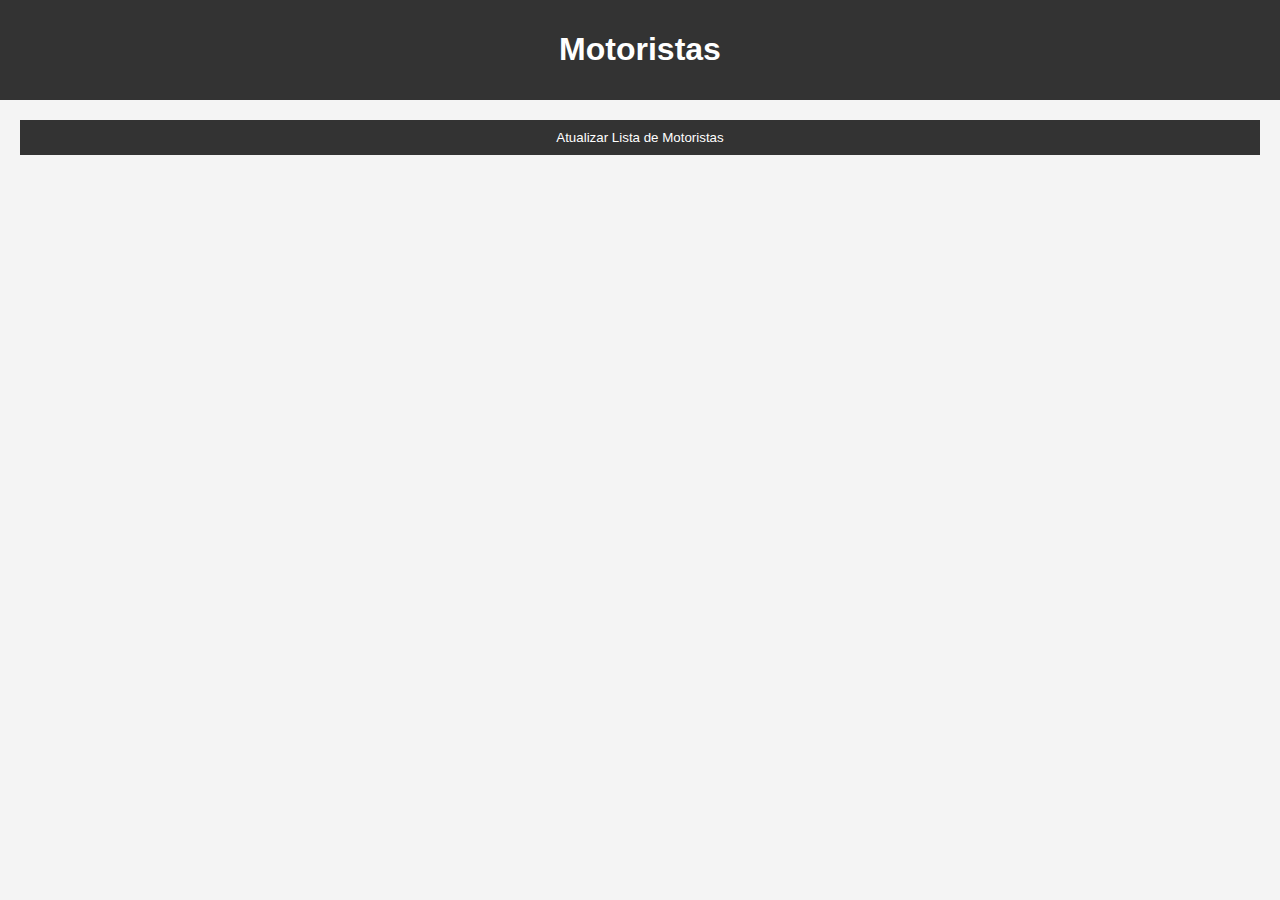
==== index.html @ a3a322ec "frist commit 2" ====
<!DOCTYPE html>
<html lang="pt-br">
<head>
    <meta charset="UTF-8">
    <meta name="viewport" content="width=device-width, initial-scale=1.0">
    <link rel="stylesheet" href="/css/style.css">
    <title>Motoristas no Seu Bairro</title>
</head>
<body>
    <header>
        <h1>Motoristas</h1>
    </header>
    <main>
        <button id="fetch-drivers">Atualizar Lista de Motoristas</button>
        <div id="result"></div>
    </main>

    <script src="/src/status.js"></script>
    <script src="/src/script_drivers.js"></script>
   
</body>
</html>
---- css/style.css ----
body {
    font-family: Arial, sans-serif;
    margin: 0;
    padding: 0;
    background-color: #f4f4f4;
}

header {
    background-color: #333;
    color: #fff;
    padding: 10px 0;
    text-align: center;
}

main {
    margin: 20px;
}

form {
    width: 500px;
    background: #fff;
    padding: 20px;
    border-radius: 5px;
    box-shadow: 0 0 10px rgba(0, 0, 0, 0.1);
}

label {
    display: block;
    margin-bottom: 5px;
}

input, button {
    width: 100%;
    padding: 10px;
    margin-bottom: 10px;
}

button {
    background-color: #333;
    color: #fff;
    border: none;
    cursor: pointer;
}

button:hover {
    background-color: #555;
}
.card {
    background-color: #fff;
    border-radius: 5px;
    box-shadow: 0 0 10px rgba(0, 0, 0, 0.1);
    padding: 20px;
    margin: 20px 0;
    width: 300px;
}
.card h3 {
    margin-top: 0;
}

.status-indicator {
    display: inline-block;
    width: 10px;
    height: 10px;
    border-radius: 50%;
    margin-right: 10px;
}

.status-indicator.livre {
    background-color: #4CAF50; /* Verde */
}

.status-indicator.ocupado {
    background-color: #F44336; /* Vermelho */
}

/* style.css */
.green {
    background-color: green;
    color: white;
}

.red {
    background-color: red;
    color: white;
}
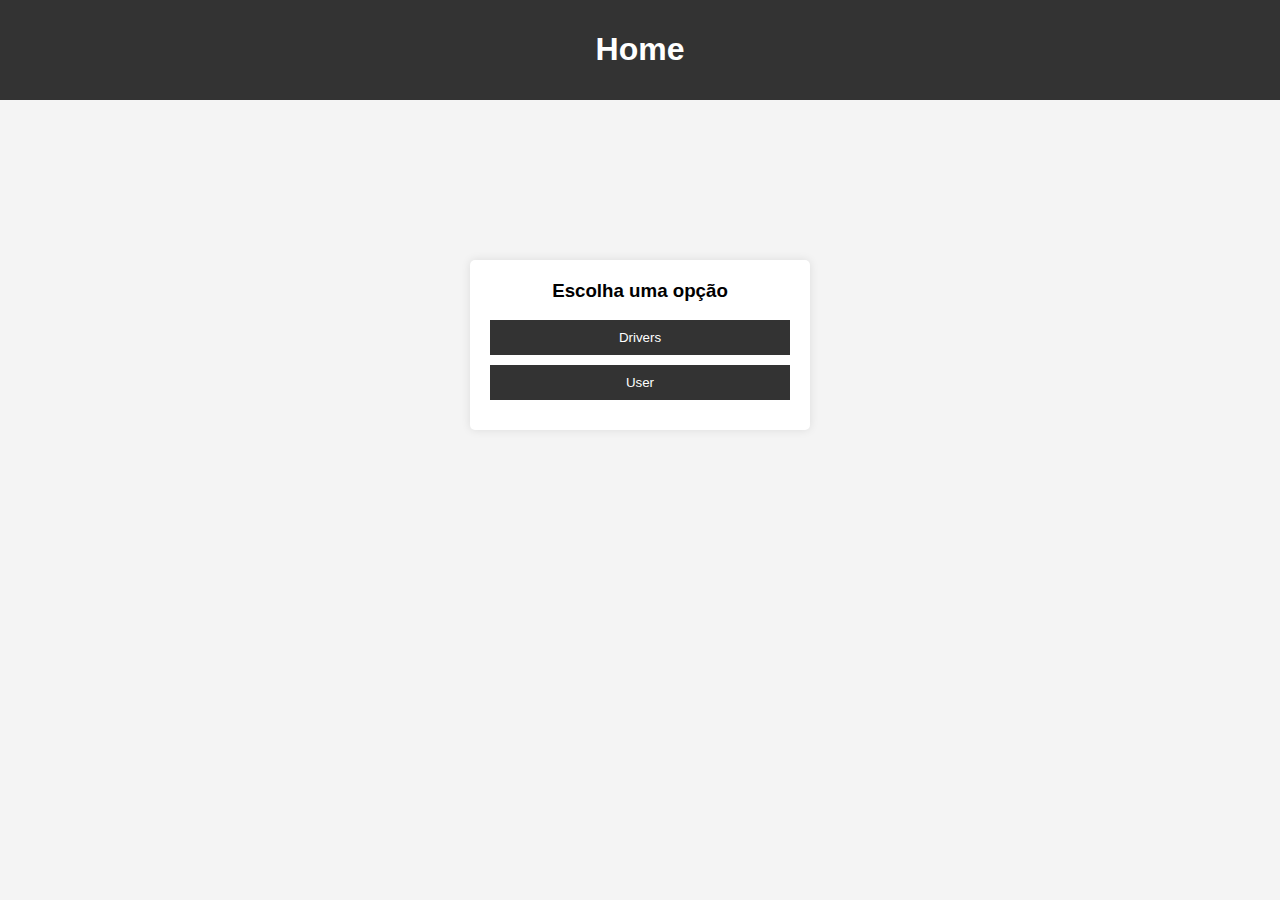
==== commit 1743815e: "add index.html" ====
--- a/index.html
+++ b/index.html
@@ -1,22 +1,38 @@
+<!-- index.html -->
 <!DOCTYPE html>
-<html lang="pt-br">
+<html lang="en">
 <head>
     <meta charset="UTF-8">
     <meta name="viewport" content="width=device-width, initial-scale=1.0">
-    <link rel="stylesheet" href="/css/style.css">
-    <title>Motoristas no Seu Bairro</title>
+    <title>Home</title>
+    <link rel="stylesheet" href="css/style.css">
 </head>
+<style>
+    main {
+    display: flex;
+    justify-content: center;
+    align-items: center;
+    height: 50vh; /* optional, to center vertically as well */
+}
+
+.card {
+    margin: 0 auto; /* adds horizontal margin and centers the element */
+    text-align: center; /* centers the text and buttons inside the card */
+}
+</style>
 <body>
     <header>
-        <h1>Motoristas</h1>
+        <h1>Home</h1>
     </header>
     <main>
-        <button id="fetch-drivers">Atualizar Lista de Motoristas</button>
-        <div id="result"></div>
+       
+        <div class="card">
+            <h3>Escolha uma opção</h3>
+         
+                <button type="button" onclick="location.href='drivers.html'">Drivers</button>
+                <button type="button" onclick="location.href='user.html'">User</button>
+         
+        </div>
     </main>
-
-    <script src="/src/status.js"></script>
-    <script src="/src/script_drivers.js"></script>
-   
 </body>
-</html>
+</html>